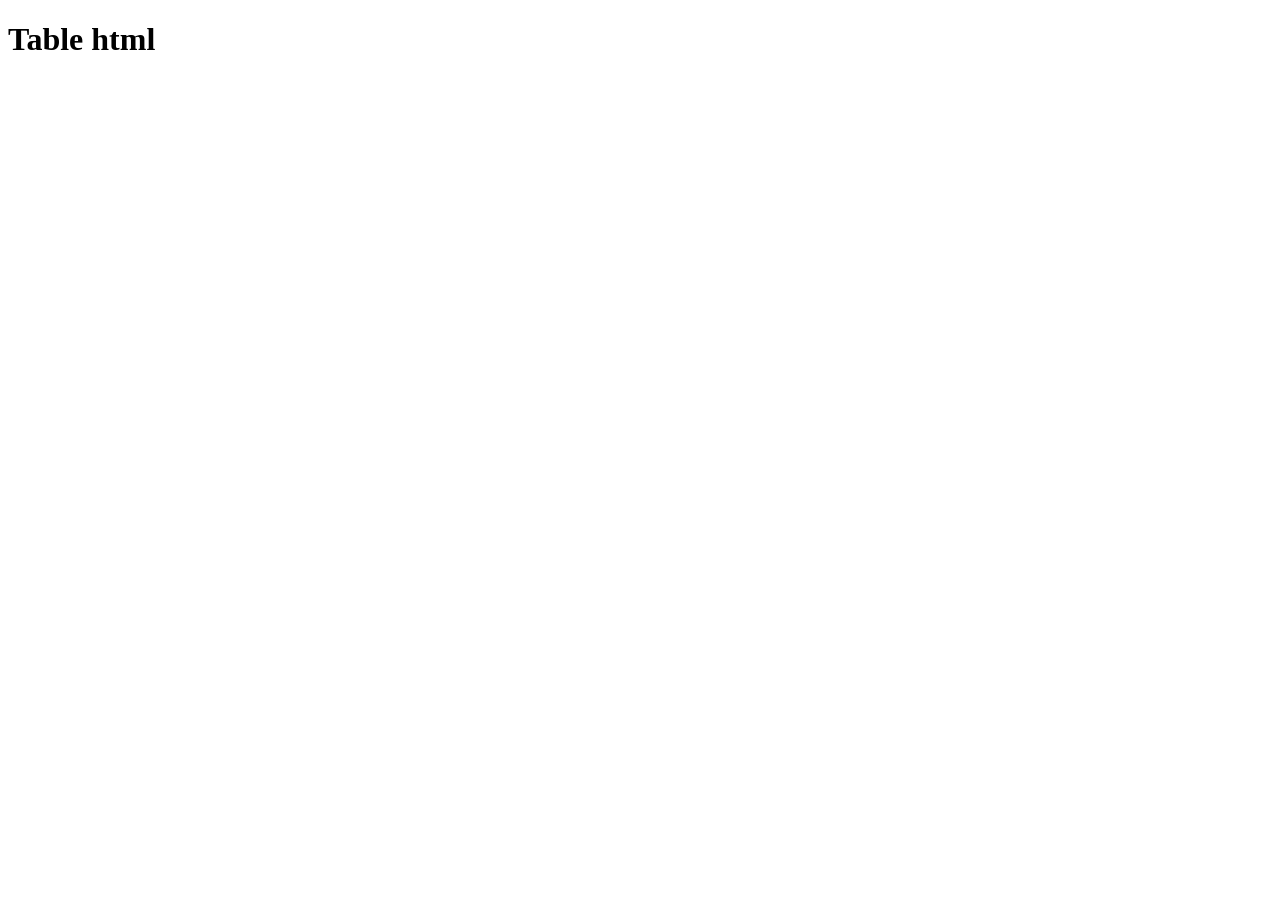
==== table.html @ 93fb9c09 "add table html" ====
<!DOCTYPE html>
<html lang="en">
<head>
    <meta charset="UTF-8">
    <meta name="viewport" content="width=device-width, initial-scale=1.0">
    <title>Document</title>
</head>
<body>
    <h1>Table html</h1>
</body>
</html>
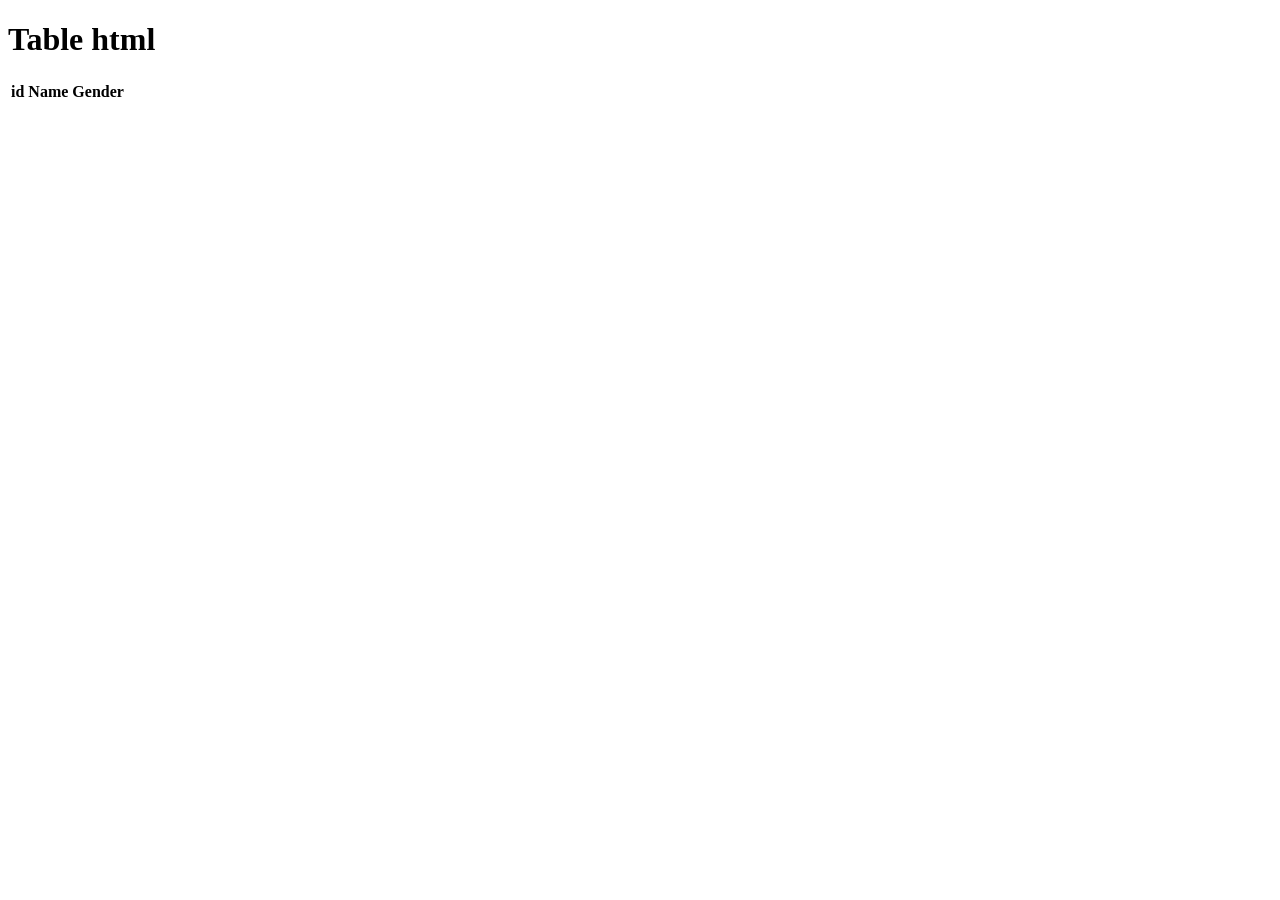
==== commit eb625449: "add table tag" ====
--- a/table.html
+++ b/table.html
@@ -7,5 +7,15 @@
 </head>
 <body>
     <h1>Table html</h1>
+    <table>
+        <thead>
+            <tr>
+                <th>id</th>
+                <th>Name</th>
+                <th>Gender</th>
+                
+            </tr>
+        </thead>
+    </table>
 </body>
 </html>
